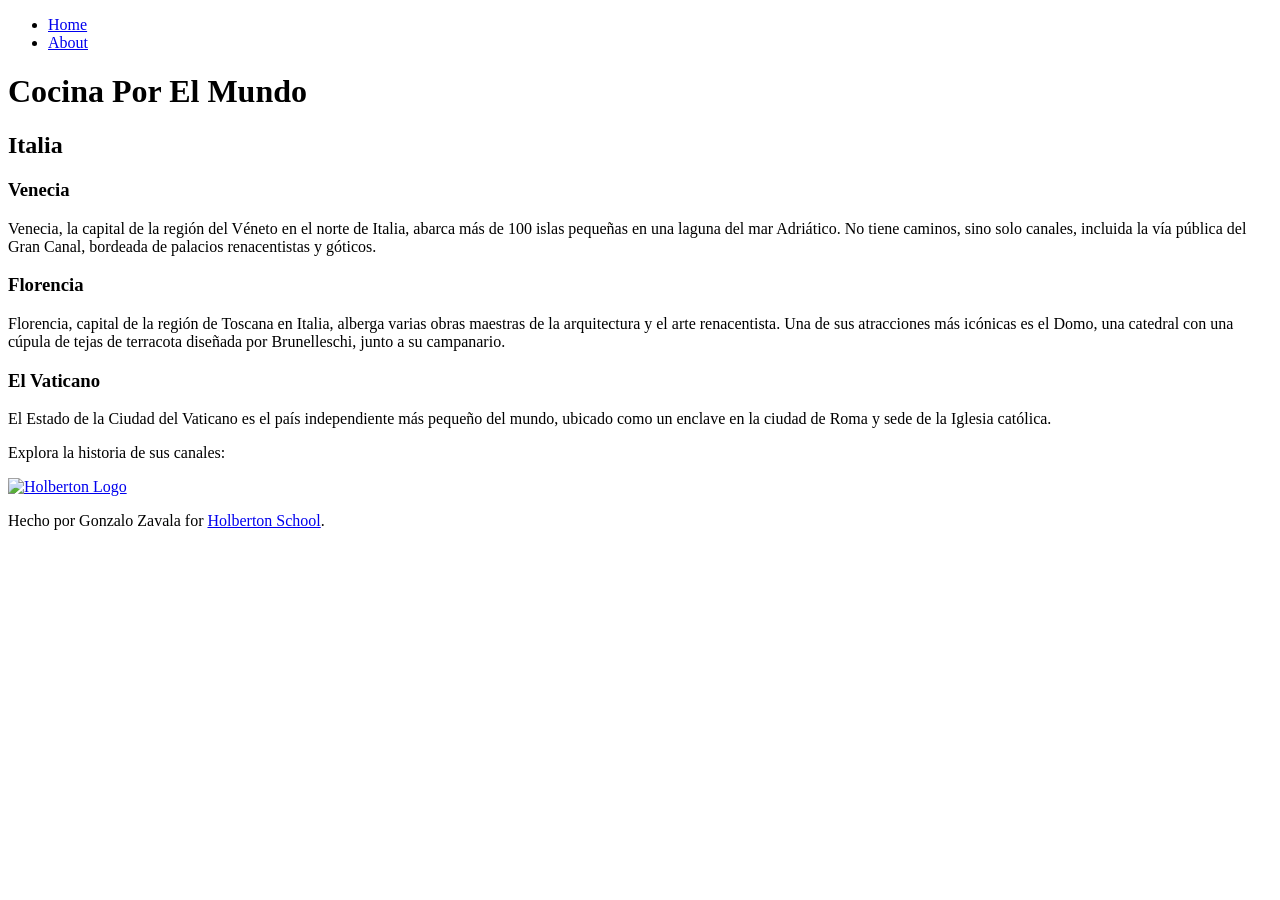
==== index.html @ 0124e05e "Add webpage files with CSS" ====
<!DOCTYPE html>
<html>
  <head>
    <title>My First Webpage</title>
    <meta charset="UTF-8">
    <link href="https://apply.holbertonschool.com/level2/school.css" rel="stylesheet">
    <link href="styles.css" rel="stylesheet">
  </head>
  <body>
    <header>
      <nav>
        <ul>
          <li><a href="index.html">Home</a></li>
          <li><a href="about.html">About</a></li>
        </ul>
      </nav>
    </header>
    <main>
      <h1>Cocina Por El Mundo</h1>
      <h2>Italia</h2>
      <h3>Venecia</h3>
      <p>Venecia, la capital de la región del Véneto en el norte de Italia, abarca más de 100 islas pequeñas en una laguna del mar Adriático. No tiene caminos, sino solo canales, incluida la vía pública del Gran Canal, bordeada de palacios renacentistas y góticos.</p>
      <h3>Florencia</h3>
      <p>Florencia, capital de la región de Toscana en Italia, alberga varias obras maestras de la arquitectura y el arte renacentista. Una de sus atracciones más icónicas es el Domo, una catedral con una cúpula de tejas de terracota diseñada por Brunelleschi, junto a su campanario.</p>
      <h3>El Vaticano</h3>
      <p>El Estado de la Ciudad del Vaticano es el país independiente más pequeño del mundo, ubicado como un enclave en la ciudad de Roma y sede de la Iglesia católica.</p>
      <p>Explora la historia de sus canales:</p>
      <a href="https://www.admagazine.com/articulos/venecia-la-historia-de-la-ciudad-de-los-canales">
        <img src="https://media.admagazine.com/photos/6272a4f879a42d127518492f/4:3/w_1884,h_1413,c_limit/Puente%20Rialto%20Venecia.jpg" alt="Holberton Logo">
      </a>
    </main>
    <footer>
      <p>Hecho por Gonzalo Zavala for <a href="https://apply.holbertonschool.com" target="_blank">Holberton School</a>.</p>
    </footer>
  </body>
</html>
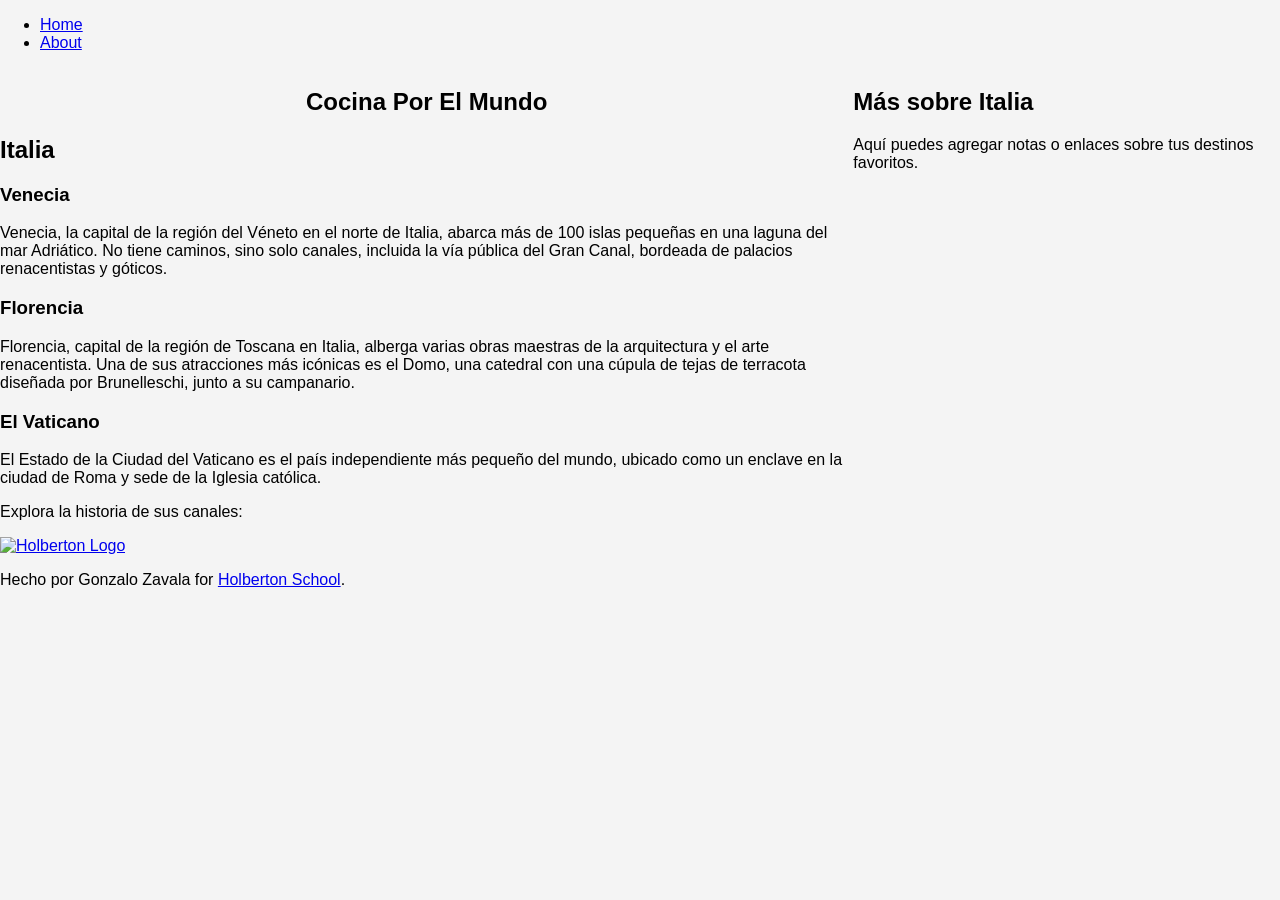
==== commit c3c30ad2: "Add flexbox layout" ====
--- a/index.html
+++ b/index.html
@@ -16,6 +16,7 @@
       </nav>
     </header>
     <main>
+<article>
       <h1>Cocina Por El Mundo</h1>
       <h2>Italia</h2>
       <h3>Venecia</h3>
@@ -28,6 +29,11 @@
       <a href="https://www.admagazine.com/articulos/venecia-la-historia-de-la-ciudad-de-los-canales">
         <img src="https://media.admagazine.com/photos/6272a4f879a42d127518492f/4:3/w_1884,h_1413,c_limit/Puente%20Rialto%20Venecia.jpg" alt="Holberton Logo">
       </a>
+   </article>
+   <aside>
+     <h2>Más sobre Italia</h2>
+     <p>Aquí puedes agregar notas o enlaces sobre tus destinos favoritos.</p>
+   </aside>
     </main>
     <footer>
       <p>Hecho por Gonzalo Zavala for <a href="https://apply.holbertonschool.com" target="_blank">Holberton School</a>.</p>
--- a/styles.css
+++ b/styles.css
@@ -0,0 +1,27 @@
+   body {
+     display: flex;
+     flex-direction: column;
+     margin: 0;
+     background-color: #f4f4f4;
+     font-family: Arial, sans-serif;
+   }
+
+   h1 {
+     text-align: center;
+   }
+
+   main {
+     display: flex;
+     flex-direction: row;
+     flex: auto;
+   }
+
+   article {
+     flex: 2;
+     overflow-y: auto;
+   }
+
+   aside {
+     flex: 1;
+     overflow-y: auto;
+   }
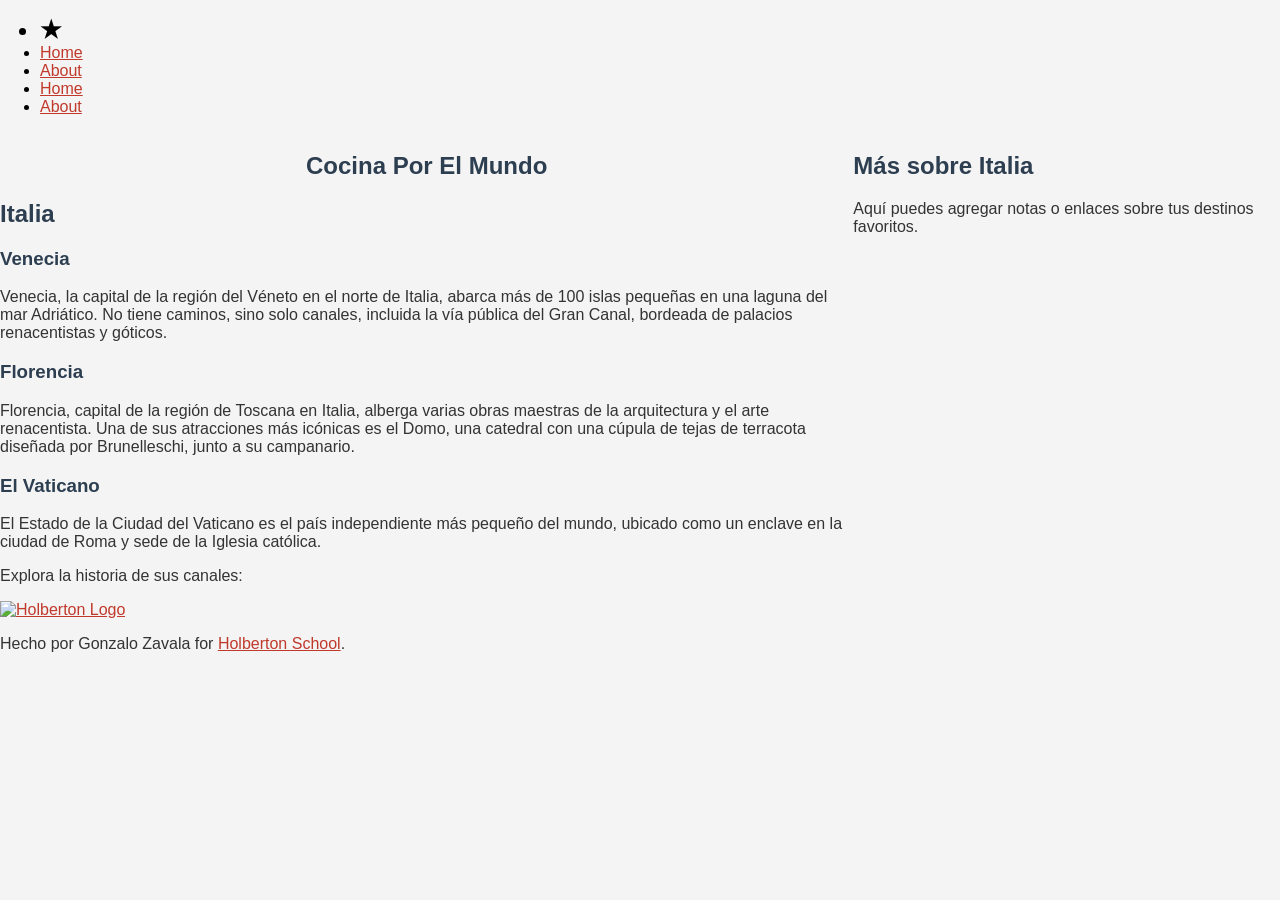
==== commit 77411e8b: "Personalize styling" ====
--- a/index.html
+++ b/index.html
@@ -5,11 +5,15 @@
     <meta charset="UTF-8">
     <link href="https://apply.holbertonschool.com/level2/school.css" rel="stylesheet">
     <link href="styles.css" rel="stylesheet">
+<meta name="viewport" content="width=device-width, initial-scale=1">
   </head>
-  <body>
+  <body class="works_on_smartphone">
     <header>
       <nav>
         <ul>
+ <li class="logo">&#9733;</li>
+  <li><a href="index.html">Home</a></li>
+  <li><a href="about.html">About</a></li>
           <li><a href="index.html">Home</a></li>
           <li><a href="about.html">About</a></li>
         </ul>
--- a/styles.css
+++ b/styles.css
@@ -25,3 +25,24 @@
      flex: 1;
      overflow-y: auto;
    }
+@media (max-width: 768px) {
+  main {
+    flex-direction: column;
+  }
+}
+h1, h2, h3 {
+  color: #2c3e50;
+}
+
+p {
+  color: #333333;
+}
+
+a {
+  color: #c0392b;
+}
+
+li.logo {
+  font-size: 24px;
+  font-weight: bold;
+}
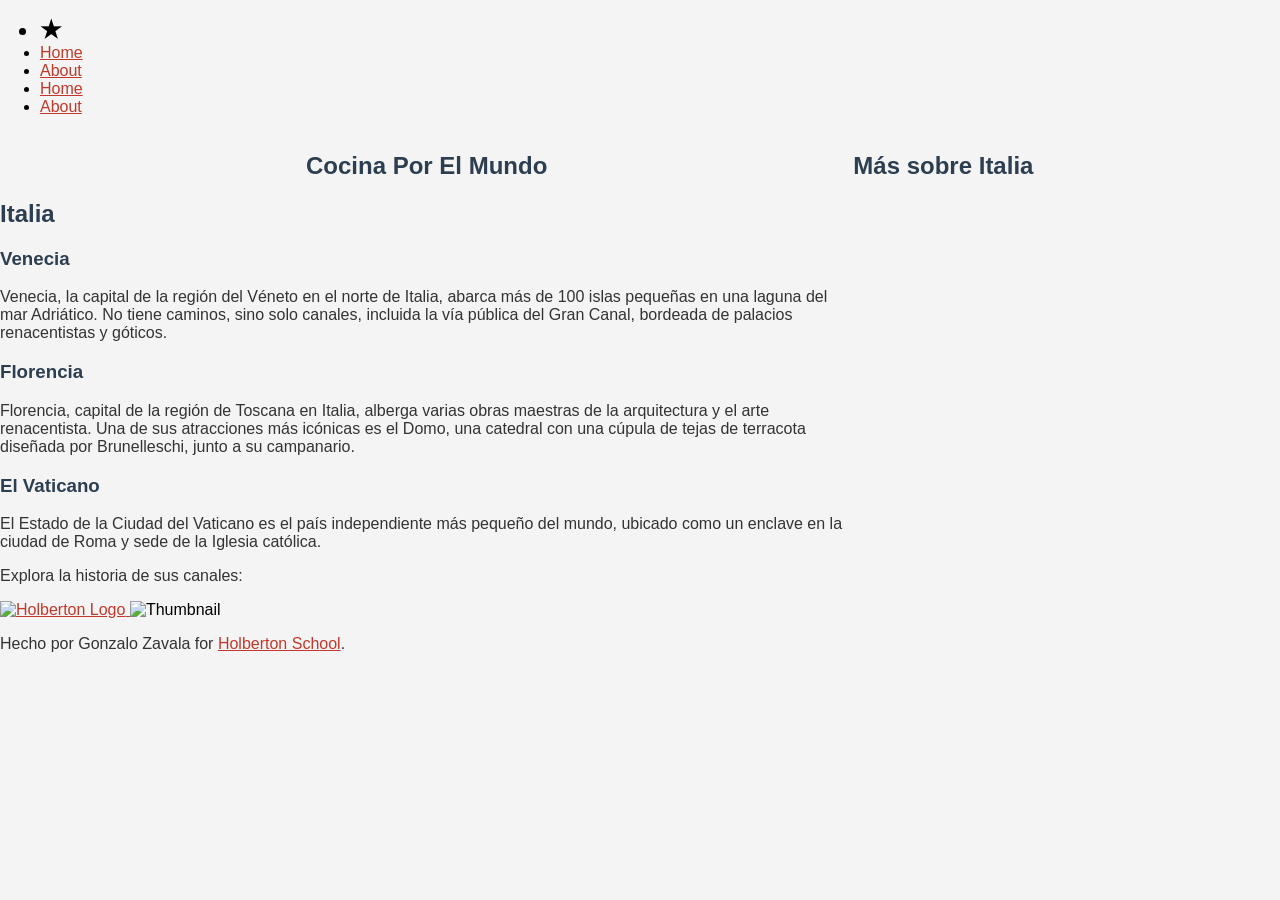
==== commit ab0012f7: "Add Disqus comments" ====
--- a/index.html
+++ b/index.html
@@ -6,6 +6,7 @@
     <link href="https://apply.holbertonschool.com/level2/school.css" rel="stylesheet">
     <link href="styles.css" rel="stylesheet">
 <meta name="viewport" content="width=device-width, initial-scale=1">
+<script src="behavior.js"></script>
   </head>
   <body class="works_on_smartphone">
     <header>
@@ -21,6 +22,7 @@
     </header>
     <main>
 <article>
+
       <h1>Cocina Por El Mundo</h1>
       <h2>Italia</h2>
       <h3>Venecia</h3>
@@ -33,11 +35,21 @@
       <a href="https://www.admagazine.com/articulos/venecia-la-historia-de-la-ciudad-de-los-canales">
         <img src="https://media.admagazine.com/photos/6272a4f879a42d127518492f/4:3/w_1884,h_1413,c_limit/Puente%20Rialto%20Venecia.jpg" alt="Holberton Logo">
       </a>
+   <img src="https://via.placeholder.com/800" id="smart_thumbnail" class="small" alt="Thumbnail">
+
    </article>
-   <aside>
-     <h2>Más sobre Italia</h2>
-     <p>Aquí puedes agregar notas o enlaces sobre tus destinos favoritos.</p>
-   </aside>
+<aside>
+  <h2>Más sobre Italia</h2>
+  <div id="disqus_thread"></div>
+  <script>
+  (function() {
+      var d = document, s = d.createElement('script');
+      s.src = 'https://proyectoescolar-1.disqus.com/embed.js';
+      s.setAttribute('data-timestamp', +new Date());
+      (d.head || d.body).appendChild(s);
+  })();
+  </script>
+</aside>
     </main>
     <footer>
       <p>Hecho por Gonzalo Zavala for <a href="https://apply.holbertonschool.com" target="_blank">Holberton School</a>.</p>
--- a/styles.css
+++ b/styles.css
@@ -46,3 +46,8 @@
   font-size: 24px;
   font-weight: bold;
 }
+
+img.small {
+  width: 200px;
+}
+
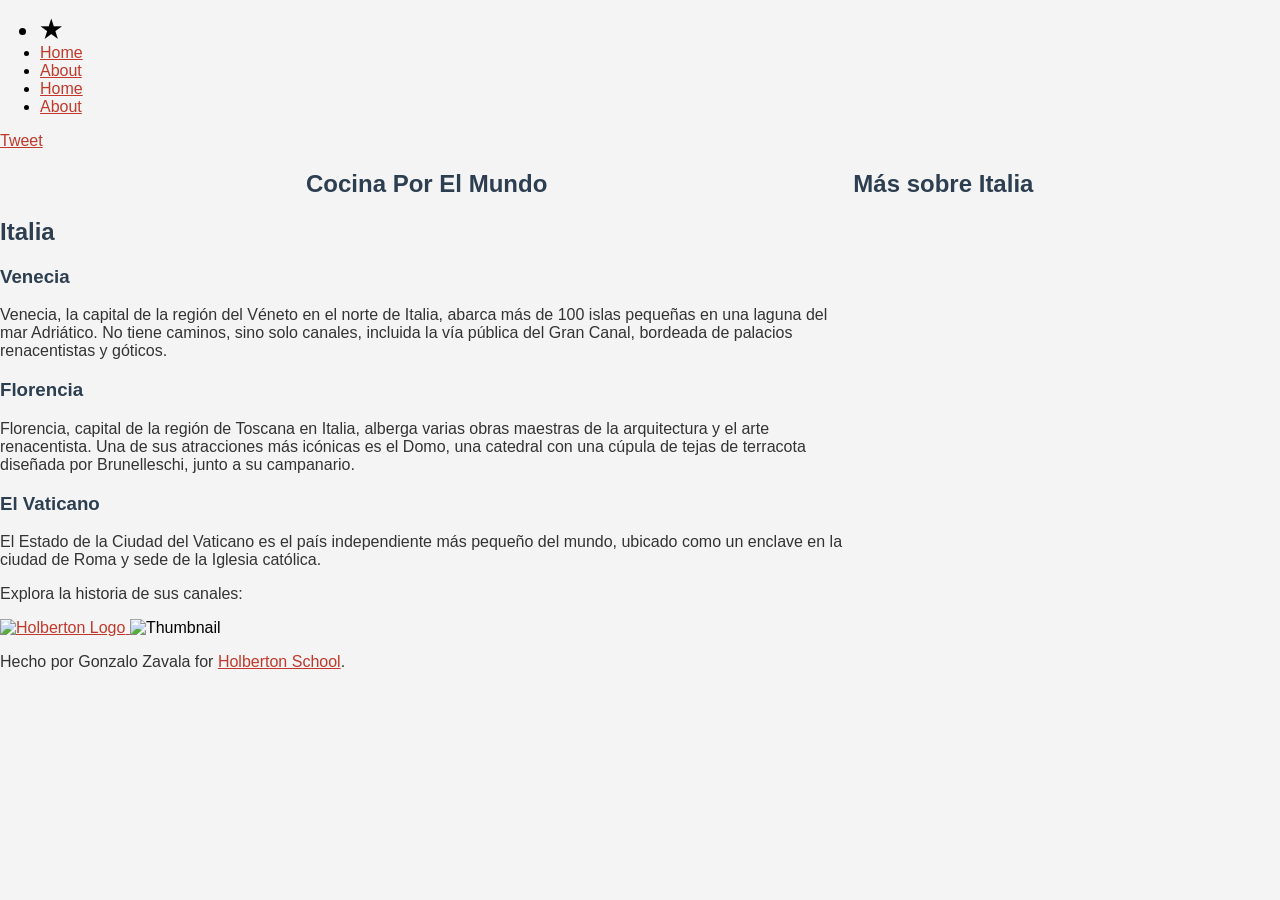
==== commit 255f420c: "Add social sharing buttons" ====
--- a/index.html
+++ b/index.html
@@ -19,6 +19,10 @@
           <li><a href="about.html">About</a></li>
         </ul>
       </nav>
+   <div class="right">
+       <a href="https://twitter.com/share" class="twitter-share-button" data-text="Check out my website!" data-url="https://github.com/gonzzb123/my_first_webpage" data-hashtags="webdevelopment">Tweet</a>
+       <div class="fb-share-button" data-href="https://example.com" data-layout="button"></div>
+   </div>
     </header>
     <main>
 <article>
@@ -54,7 +58,10 @@
     <footer>
       <p>Hecho por Gonzalo Zavala for <a href="https://apply.holbertonschool.com" target="_blank">Holberton School</a>.</p>
     </footer>
-  </body>
+     <script async src="https://platform.twitter.com/widgets.js" charset="utf-8"></script>
+     <script async defer crossorigin="anonymous" src="https://connect.facebook.net/en_US/sdk.js#xfbml=1&version=v12.0" nonce="abc123"></script>
+ 
+ </body>
 </html>
 
 
